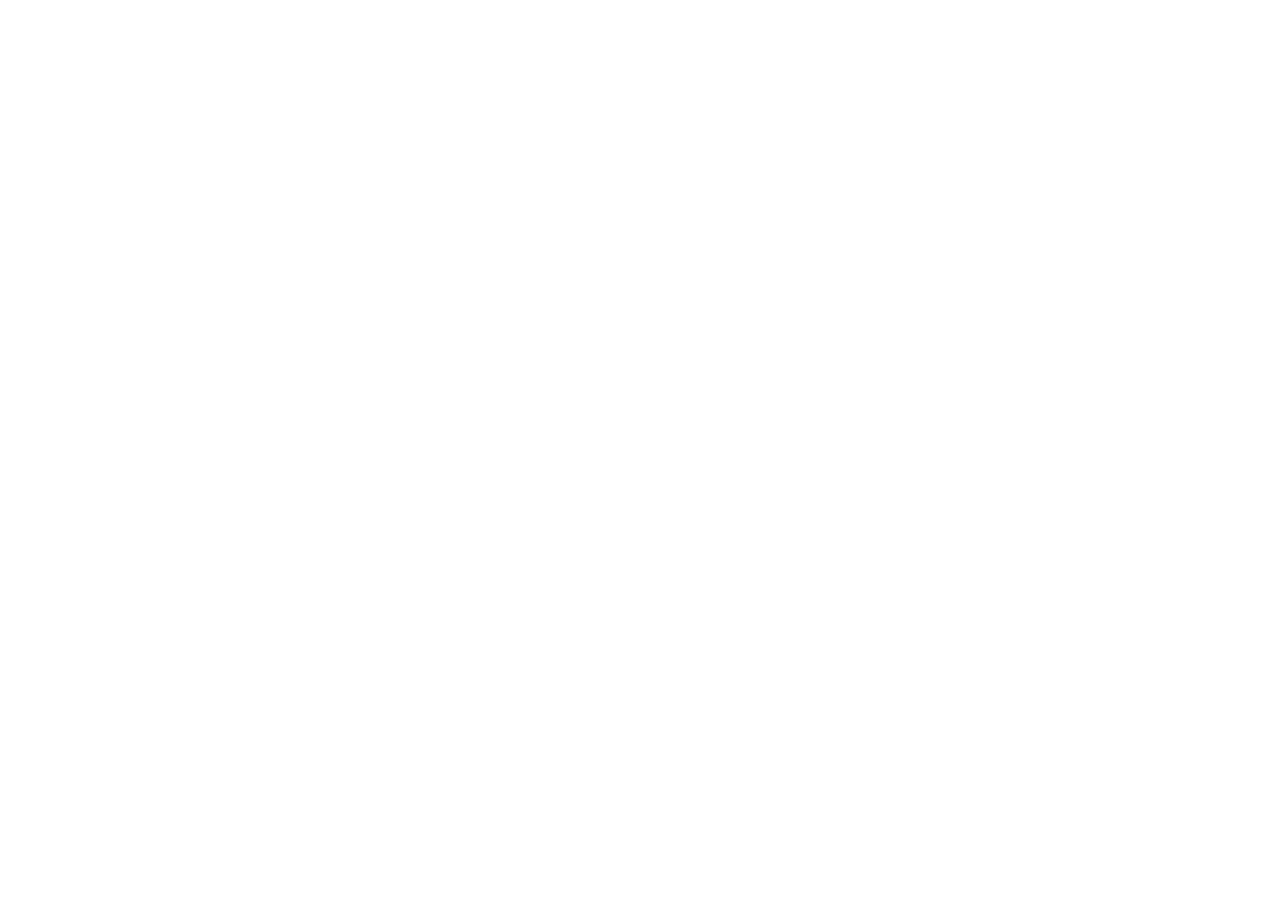
==== index.html @ dc62cd6b "Introdução das configurações do site e definição da língua" ====
<!DOCTYPE html>
<html lang="pt-br">
<head>
    <meta charset="UTF-8">
    <meta name="viewport" content="width=device-width, initial-scale=1.0">
    <meta http-equiv="X-UA-Compatible" content="ie=edge">
    <title>Avoca</title>
</head>
<body>
    
</body>
</html>
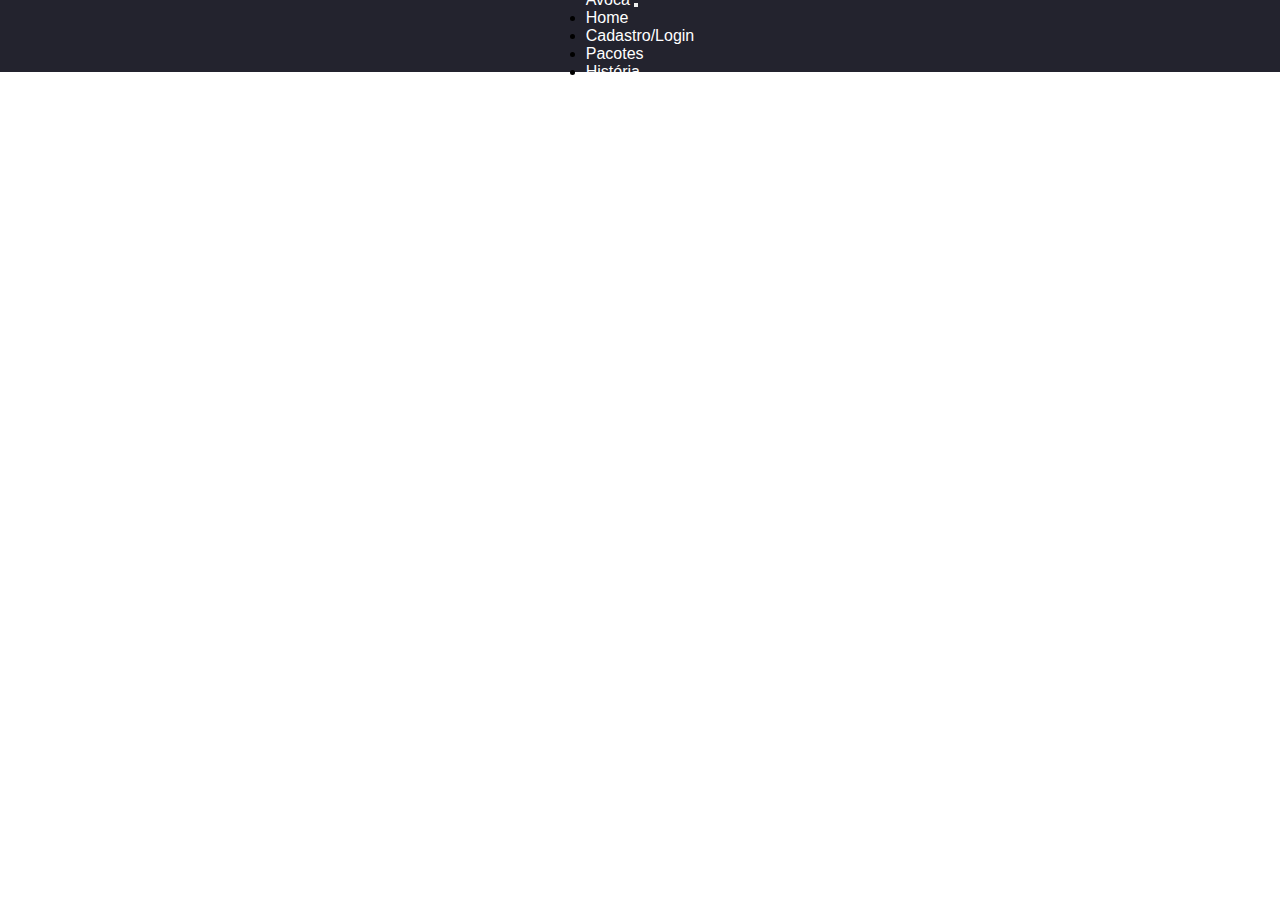
==== commit 2b1ebea8: "Exclusão do JS e adição de Bootstrap no Navbar" ====
--- a/index.html
+++ b/index.html
@@ -1,12 +1,63 @@
 <!DOCTYPE html>
 <html lang="pt-br">
+
 <head>
     <meta charset="UTF-8">
     <meta name="viewport" content="width=device-width, initial-scale=1.0">
     <meta http-equiv="X-UA-Compatible" content="ie=edge">
+    <!-- CSS only -->
+    <link href="https://cdn.jsdelivr.net/npm/bootstrap@5.2.0-beta1/dist/css/bootstrap.min.css" rel="stylesheet"
+        integrity="sha384-0evHe/X+R7YkIZDRvuzKMRqM+OrBnVFBL6DOitfPri4tjfHxaWutUpFmBp4vmVor" crossorigin="anonymous">
+    <!-- JavaScript Bundle with Popper -->
+    <script defer src="https://cdn.jsdelivr.net/npm/bootstrap@5.2.0-beta1/dist/js/bootstrap.bundle.min.js"
+        integrity="sha384-pprn3073KE6tl6bjs2QrFaJGz5/SUsLqktiwsUTF55Jfv3qYSDhgCecCxMW52nD2" crossorigin="anonymous">
+    </script>
+<link rel="stylesheet" type="text/css" href="style.css" media="screen" />
     <title>Avoca</title>
 </head>
+
 <body>
-    
+    <section class="ferramentasDeBusca">
+        <header>
+                <nav class="navbar navbar-expand-lg navbar-light bg-light">
+                        <div class="container-fluid">
+                          <a class="navbar-brand" href="#">Avoca</a>
+                          <button class="navbar-toggler" type="button" data-bs-toggle="collapse" data-bs-target="#navbarNavDropdown" aria-controls="navbarNavDropdown" aria-expanded="false" aria-label="Toggle navigation">
+                            <span class="navbar-toggler-icon"></span>
+                          </button>
+                          <div class="collapse navbar-collapse" id="navbarNavDropdown">
+                            <ul class="navbar-nav">
+                              <li class="nav-item">
+                                <a class="nav-link active" aria-current="page" href="#">Home</a>
+                              </li>
+                              <li class="nav-item">
+                                <a class="nav-link" href="#">Cadastro/Login</a>
+                              </li>
+                              <li class="nav-item">
+                                <a class="nav-link" href="#">Pacotes</a>
+                              </li>
+                              <li class="nav-item">
+                                    <a class="nav-link" href="#">História</a>
+                                </li>
+                            </ul>
+                          </div>
+                        </div>
+                      </nav>
+        </header>
+        <!-- Inserir imagem de background -->
+        <main></main>
+
+    </section>
+
+    <section class="publicidade">
+    </section>
+
+    <section class="vitrineDeHoteis">
+    </section>
+
+    <footer>
+    </footer>
+
 </body>
+
 </html>--- a/style.css
+++ b/style.css
@@ -0,0 +1,88 @@
+*{
+    margin: 0%;
+    padding: 0%
+}
+
+a{
+    color: #ffffff;
+    text-decoration: none;
+}
+
+a:hover {
+    opacity: 0.7;
+}
+
+#logo {
+    font-size: 24px;
+    text-transform: uppercase;
+    letter-spacing: 4px;
+}
+
+nav {
+    display: flex;
+    justify-content: space-around;
+    align-items: center;
+    /* Modificar a fonte para uma adequada à estetica do projeto final*/
+    font-family: -apple-system, BlinkMacSystemFont, 'Segoe UI', Roboto, Oxygen, Ubuntu, Cantarell, 'Open Sans', 'Helvetica Neue', sans-serif;
+    /* Modificar a cor para uma adequada à estetica do projeto final */
+    background: #23232e;
+    height: 8vh;
+}
+
+/* Colocar a imagem do background */
+main {
+}
+
+.nav-list{
+    list-style: none;
+    display: flex;
+}
+
+.nav-list li{
+    letter-spacing: 3px;
+    margin-left: 32px;
+    position: relative;
+    top: 50%;
+    transform: translateY(28%);
+}
+
+.mobile-menu div {
+    width: 32px;
+    height: 2px;
+    /* Modificar a cor para uma adequada à estetica do projeto final */
+    background: #ffffff;
+    margin: 8px;
+}
+
+.mobile-menu {
+    cursor: pointer;
+    display: none;
+}
+
+@media (max-width: 900px) {
+    body {
+        overflow-x: hidden;
+    }
+    .nav-list {
+        position: absolute;
+        top: 8vh;
+        right: 0;
+        width: 40vw;
+        height: 20vh;
+        background: #23232e;
+        flex-direction: column;
+        align-items: center;
+        justify-content: space-around;
+        transform: translate(100%);
+    }
+    .nav-list li{
+        margin-left: 40%;
+        opacity: 0;
+    }
+    .mobile-menu {
+        display: block;
+    }
+    .nav-list .active {
+        transform: translate(0);
+    }
+}